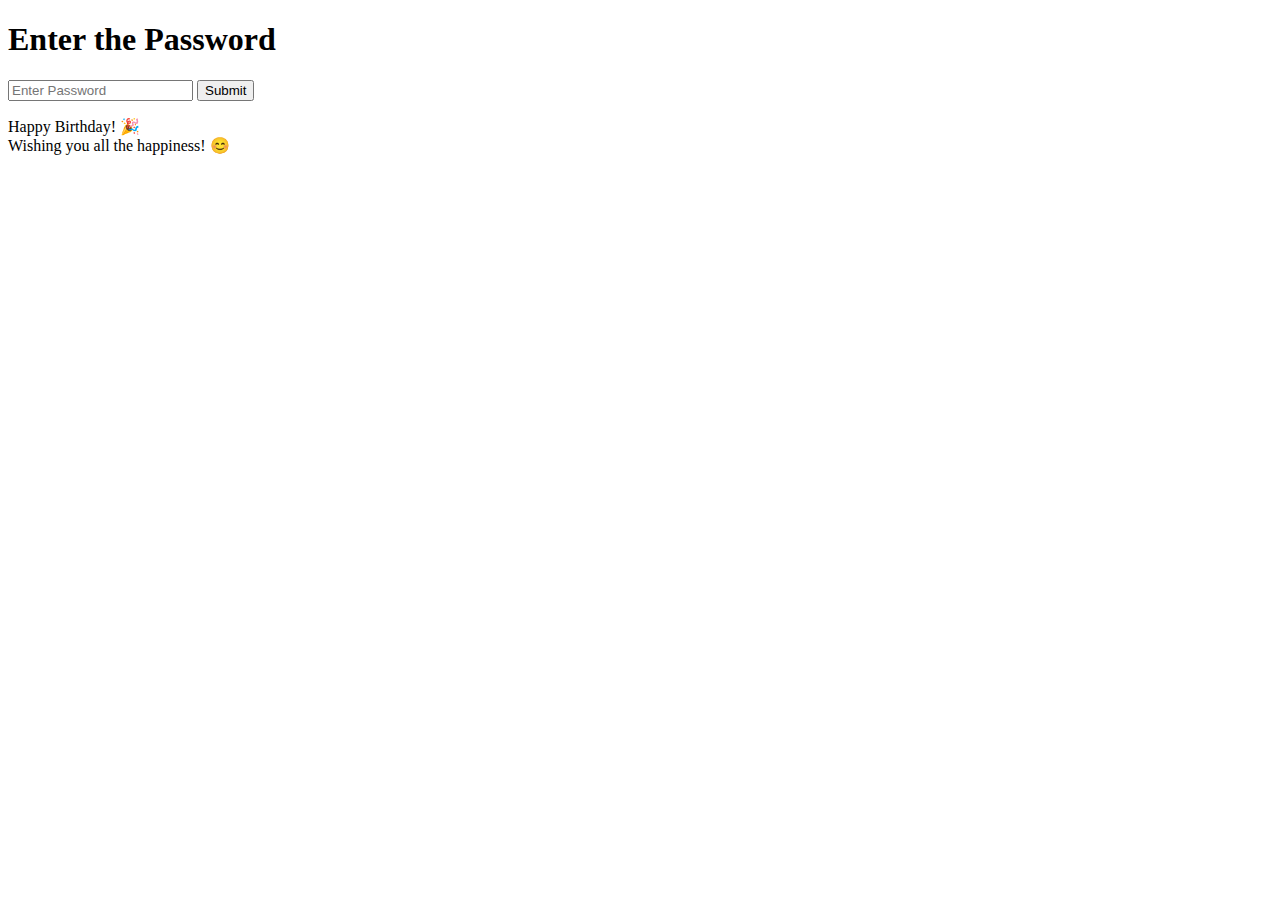
==== index.html @ d05febf7 "Update flower" ====
<!DOCTYPE html>
<html lang="en">
<head>
    <meta charset="UTF-8">
    <meta name="viewport" content="width=device-width, initial-scale=1.0">
    <title>Birthday Surprise</title>
    <link rel="stylesheet" href="style.css">
    <script defer src="script.js"></script>
</head>
<body>
    <!-- Password Input Screen -->
    <div id="password-screen">
        <h1>Enter the Password</h1>
        <input type="pasword" id="password-input" placeholder="Enter Password" />
        <button id="submit-password">Submit</button>
        <p id="error-message"></p>
    </div>

    <!-- Flower Animation Screen -->
    <div class="night"></div>
    <div class="flowers">
      <div class="flower flower--1">
        <div class="flower__leafs flower__leafs--1">
          <div class="flower__leaf flower__leaf--1"></div>
          <div class="flower__leaf flower__leaf--2"></div>
          <div class="flower__leaf flower__leaf--3"></div>
          <div class="flower__leaf flower__leaf--4"></div>
          <div class="flower__white-circle"></div>
  
          <div class="flower__light flower__light--1"></div>
          <div class="flower__light flower__light--2"></div>
          <div class="flower__light flower__light--3"></div>
          <div class="flower__light flower__light--4"></div>
          <div class="flower__light flower__light--5"></div>
          <div class="flower__light flower__light--6"></div>
          <div class="flower__light flower__light--7"></div>
          <div class="flower__light flower__light--8"></div>
  
        </div>
        <div class="flower__line">
          <div class="flower__line__leaf flower__line__leaf--1"></div>
          <div class="flower__line__leaf flower__line__leaf--2"></div>
          <div class="flower__line__leaf flower__line__leaf--3"></div>
          <div class="flower__line__leaf flower__line__leaf--4"></div>
          <div class="flower__line__leaf flower__line__leaf--5"></div>
          <div class="flower__line__leaf flower__line__leaf--6"></div>
        </div>
      </div>
  
      <div class="flower flower--2">
        <div class="flower__leafs flower__leafs--2">
          <div class="flower__leaf flower__leaf--1"></div>
          <div class="flower__leaf flower__leaf--2"></div>
          <div class="flower__leaf flower__leaf--3"></div>
          <div class="flower__leaf flower__leaf--4"></div>
          <div class="flower__white-circle"></div>
  
          <div class="flower__light flower__light--1"></div>
          <div class="flower__light flower__light--2"></div>
          <div class="flower__light flower__light--3"></div>
          <div class="flower__light flower__light--4"></div>
          <div class="flower__light flower__light--5"></div>
          <div class="flower__light flower__light--6"></div>
          <div class="flower__light flower__light--7"></div>
          <div class="flower__light flower__light--8"></div>
  
        </div>
        <div class="flower__line">
          <div class="flower__line__leaf flower__line__leaf--1"></div>
          <div class="flower__line__leaf flower__line__leaf--2"></div>
          <div class="flower__line__leaf flower__line__leaf--3"></div>
          <div class="flower__line__leaf flower__line__leaf--4"></div>
        </div>
      </div>
  
      <div class="flower flower--3">
        <div class="flower__leafs flower__leafs--3">
          <div class="flower__leaf flower__leaf--1"></div>
          <div class="flower__leaf flower__leaf--2"></div>
          <div class="flower__leaf flower__leaf--3"></div>
          <div class="flower__leaf flower__leaf--4"></div>
          <div class="flower__white-circle"></div>
  
          <div class="flower__light flower__light--1"></div>
          <div class="flower__light flower__light--2"></div>
          <div class="flower__light flower__light--3"></div>
          <div class="flower__light flower__light--4"></div>
          <div class="flower__light flower__light--5"></div>
          <div class="flower__light flower__light--6"></div>
          <div class="flower__light flower__light--7"></div>
          <div class="flower__light flower__light--8"></div>
  
        </div>
        <div class="flower__line">
          <div class="flower__line__leaf flower__line__leaf--1"></div>
          <div class="flower__line__leaf flower__line__leaf--2"></div>
          <div class="flower__line__leaf flower__line__leaf--3"></div>
          <div class="flower__line__leaf flower__line__leaf--4"></div>
        </div>
      </div>
  
      <div class="grow-ans" style="--d:1.2s">
        <div class="flower__g-long">
          <div class="flower__g-long__top"></div>
          <div class="flower__g-long__bottom"></div>
        </div>
      </div>
  
      <div class="growing-grass">
        <div class="flower__grass flower__grass--1">
          <div class="flower__grass--top"></div>
          <div class="flower__grass--bottom"></div>
          <div class="flower__grass__leaf flower__grass__leaf--1"></div>
          <div class="flower__grass__leaf flower__grass__leaf--2"></div>
          <div class="flower__grass__leaf flower__grass__leaf--3"></div>
          <div class="flower__grass__leaf flower__grass__leaf--4"></div>
          <div class="flower__grass__leaf flower__grass__leaf--5"></div>
          <div class="flower__grass__leaf flower__grass__leaf--6"></div>
          <div class="flower__grass__leaf flower__grass__leaf--7"></div>
          <div class="flower__grass__leaf flower__grass__leaf--8"></div>
          <div class="flower__grass__overlay"></div>
        </div>
      </div>
  
      <div class="growing-grass">
        <div class="flower__grass flower__grass--2">
          <div class="flower__grass--top"></div>
          <div class="flower__grass--bottom"></div>
          <div class="flower__grass__leaf flower__grass__leaf--1"></div>
          <div class="flower__grass__leaf flower__grass__leaf--2"></div>
          <div class="flower__grass__leaf flower__grass__leaf--3"></div>
          <div class="flower__grass__leaf flower__grass__leaf--4"></div>
          <div class="flower__grass__leaf flower__grass__leaf--5"></div>
          <div class="flower__grass__leaf flower__grass__leaf--6"></div>
          <div class="flower__grass__leaf flower__grass__leaf--7"></div>
          <div class="flower__grass__leaf flower__grass__leaf--8"></div>
          <div class="flower__grass__overlay"></div>
        </div>
      </div>
  
      <div class="grow-ans" style="--d:2.4s">
        <div class="flower__g-right flower__g-right--1">
          <div class="leaf"></div>
        </div>
      </div>
  
      <div class="grow-ans" style="--d:2.8s">
        <div class="flower__g-right flower__g-right--2">
          <div class="leaf"></div>
        </div>
      </div>
  
      <div class="grow-ans" style="--d:2.8s">
        <div class="flower__g-front">
          <div class="flower__g-front__leaf-wrapper flower__g-front__leaf-wrapper--1">
            <div class="flower__g-front__leaf"></div>
          </div>
          <div class="flower__g-front__leaf-wrapper flower__g-front__leaf-wrapper--2">
            <div class="flower__g-front__leaf"></div>
          </div>
          <div class="flower__g-front__leaf-wrapper flower__g-front__leaf-wrapper--3">
            <div class="flower__g-front__leaf"></div>
          </div>
          <div class="flower__g-front__leaf-wrapper flower__g-front__leaf-wrapper--4">
            <div class="flower__g-front__leaf"></div>
          </div>
          <div class="flower__g-front__leaf-wrapper flower__g-front__leaf-wrapper--5">
            <div class="flower__g-front__leaf"></div>
          </div>
          <div class="flower__g-front__leaf-wrapper flower__g-front__leaf-wrapper--6">
            <div class="flower__g-front__leaf"></div>
          </div>
          <div class="flower__g-front__leaf-wrapper flower__g-front__leaf-wrapper--7">
            <div class="flower__g-front__leaf"></div>
          </div>
          <div class="flower__g-front__leaf-wrapper flower__g-front__leaf-wrapper--8">
            <div class="flower__g-front__leaf"></div>
          </div>
          <div class="flower__g-front__line"></div>
        </div>
      </div>
  
      <div class="grow-ans" style="--d:3.2s">
        <div class="flower__g-fr">
          <div class="leaf"></div>
          <div class="flower__g-fr__leaf flower__g-fr__leaf--1"></div>
          <div class="flower__g-fr__leaf flower__g-fr__leaf--2"></div>
          <div class="flower__g-fr__leaf flower__g-fr__leaf--3"></div>
          <div class="flower__g-fr__leaf flower__g-fr__leaf--4"></div>
          <div class="flower__g-fr__leaf flower__g-fr__leaf--5"></div>
          <div class="flower__g-fr__leaf flower__g-fr__leaf--6"></div>
          <div class="flower__g-fr__leaf flower__g-fr__leaf--7"></div>
          <div class="flower__g-fr__leaf flower__g-fr__leaf--8"></div>
        </div>
      </div>
  
      <div class="long-g long-g--0">
        <div class="grow-ans" style="--d:3s">
          <div class="leaf leaf--0"></div>
        </div>
        <div class="grow-ans" style="--d:2.2s">
          <div class="leaf leaf--1"></div>
        </div>
        <div class="grow-ans" style="--d:3.4s">
          <div class="leaf leaf--2"></div>
        </div>
        <div class="grow-ans" style="--d:3.6s">
          <div class="leaf leaf--3"></div>
        </div>
      </div>
  
      <div class="long-g long-g--1">
        <div class="grow-ans" style="--d:3.6s">
          <div class="leaf leaf--0"></div>
        </div>
        <div class="grow-ans" style="--d:3.8s">
          <div class="leaf leaf--1"></div>
        </div>
        <div class="grow-ans" style="--d:4s">
          <div class="leaf leaf--2"></div>
        </div>
        <div class="grow-ans" style="--d:4.2s">
          <div class="leaf leaf--3"></div>
        </div>
      </div>
  
      <div class="long-g long-g--2">
        <div class="grow-ans" style="--d:4s">
          <div class="leaf leaf--0"></div>
        </div>
        <div class="grow-ans" style="--d:4.2s">
          <div class="leaf leaf--1"></div>
        </div>
        <div class="grow-ans" style="--d:4.4s">
          <div class="leaf leaf--2"></div>
        </div>
        <div class="grow-ans" style="--d:4.6s">
          <div class="leaf leaf--3"></div>
        </div>
      </div>
  
      <div class="long-g long-g--3">
        <div class="grow-ans" style="--d:4s">
          <div class="leaf leaf--0"></div>
        </div>
        <div class="grow-ans" style="--d:4.2s">
          <div class="leaf leaf--1"></div>
        </div>
        <div class="grow-ans" style="--d:3s">
          <div class="leaf leaf--2"></div>
        </div>
        <div class="grow-ans" style="--d:3.6s">
          <div class="leaf leaf--3"></div>
        </div>
      </div>
  
      <div class="long-g long-g--4">
        <div class="grow-ans" style="--d:4s">
          <div class="leaf leaf--0"></div>
        </div>
        <div class="grow-ans" style="--d:4.2s">
          <div class="leaf leaf--1"></div>
        </div>
        <div class="grow-ans" style="--d:3s">
          <div class="leaf leaf--2"></div>
        </div>
        <div class="grow-ans" style="--d:3.6s">
          <div class="leaf leaf--3"></div>
        </div>
      </div>
  
      <div class="long-g long-g--5">
        <div class="grow-ans" style="--d:4s">
          <div class="leaf leaf--0"></div>
        </div>
        <div class="grow-ans" style="--d:4.2s">
          <div class="leaf leaf--1"></div>
        </div>
        <div class="grow-ans" style="--d:3s">
          <div class="leaf leaf--2"></div>
        </div>
        <div class="grow-ans" style="--d:3.6s">
          <div class="leaf leaf--3"></div>
        </div>
      </div>
  
      <div class="long-g long-g--6">
        <div class="grow-ans" style="--d:4.2s">
          <div class="leaf leaf--0"></div>
        </div>
        <div class="grow-ans" style="--d:4.4s">
          <div class="leaf leaf--1"></div>
        </div>
        <div class="grow-ans" style="--d:4.6s">
          <div class="leaf leaf--2"></div>
        </div>
        <div class="grow-ans" style="--d:4.8s">
          <div class="leaf leaf--3"></div>
        </div>
      </div>
  
      <div class="long-g long-g--7">
        <div class="grow-ans" style="--d:3s">
          <div class="leaf leaf--0"></div>
        </div>
        <div class="grow-ans" style="--d:3.2s">
          <div class="leaf leaf--1"></div>
        </div>
        <div class="grow-ans" style="--d:3.5s">
          <div class="leaf leaf--2"></div>
        </div>
        <div class="grow-ans" style="--d:3.6s">
          <div class="leaf leaf--3"></div>
        </div>
      </div>
    </div>

    <!-- Birthday Card Screen -->
    <div id="card-screen" class="hidden">
        <div class="card">
            <div class="card-page front">Happy Birthday! 🎉</div>
            <div class="card-page back">Wishing you all the happiness! 😊</div>
        </div>
    </div>
</body>
</html>
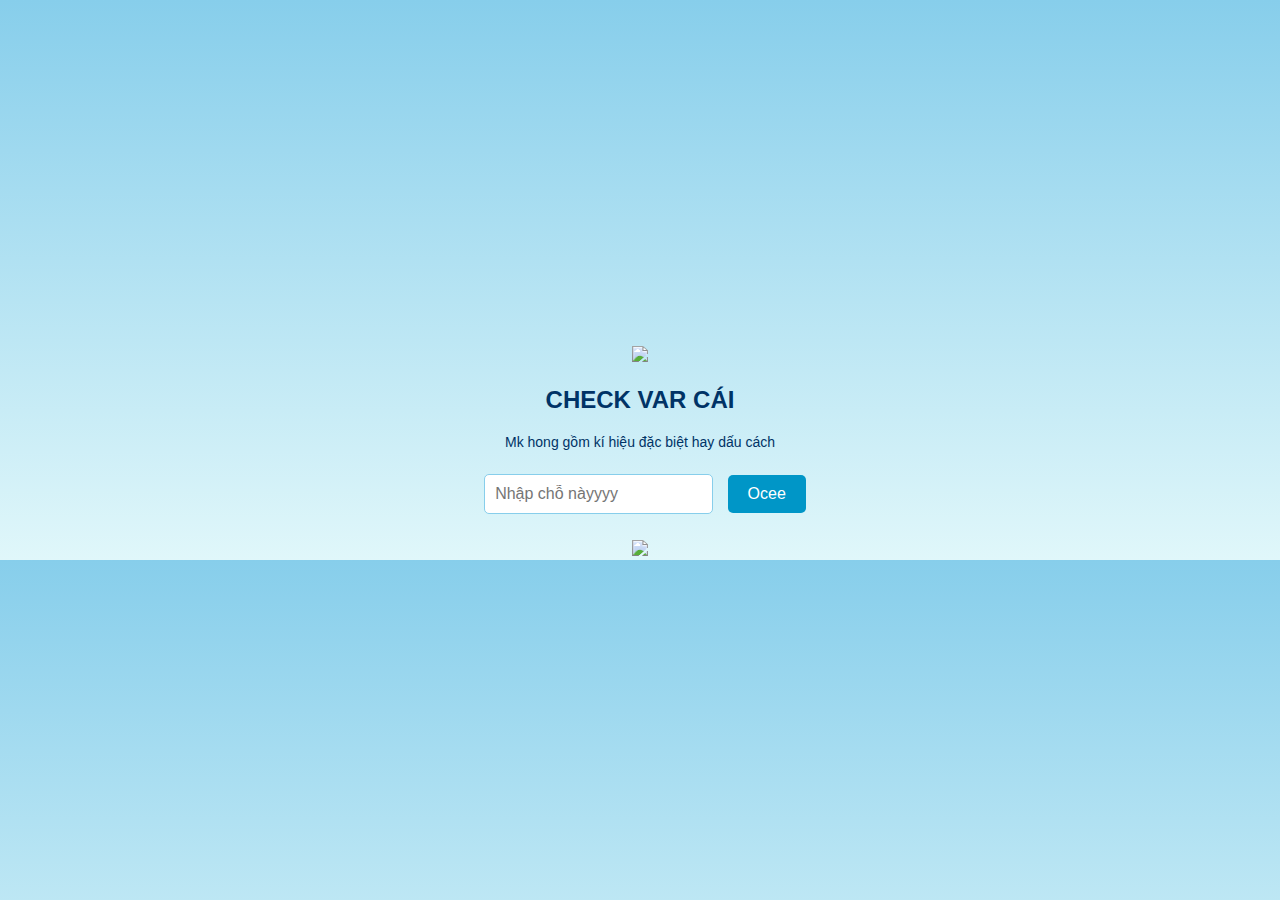
==== commit 2920fc58: "Update index.html" ====
--- a/index.html
+++ b/index.html
@@ -8,319 +8,24 @@
     <script defer src="script.js"></script>
 </head>
 <body>
+    <!-- Starry background video -->
+    <video id="star-video" autoplay loop muted>
+        <source src="D:\bday\vids\starry.mp4" type="video/mp4">
+    </video>
+
     <!-- Password Input Screen -->
-    <div id="password-screen">
-        <h1>Enter the Password</h1>
-        <input type="pasword" id="password-input" placeholder="Enter Password" />
-        <button id="submit-password">Submit</button>
+    <div id="password-screen">        
+        <img class="star-img" style="height: 15%; width: auto;" src="imgs\star.png">
+        <h2>CHECK VAR CÁI</h2>
+        <p class="notes-password" style="font-size: 14px;">Mk hong gồm kí hiệu đặc biệt hay dấu cách</p>
+        <input type="password" id="password-input" placeholder="Nhập chỗ nàyyyy" />
+        <button id="submit-password">Ocee</button>
         <p id="error-message"></p>
+        <img class="cat-img" style="height: 20%; width: auto;" src="imgs\cat.png">
     </div>
 
-    <!-- Flower Animation Screen -->
-    <div class="night"></div>
-    <div class="flowers">
-      <div class="flower flower--1">
-        <div class="flower__leafs flower__leafs--1">
-          <div class="flower__leaf flower__leaf--1"></div>
-          <div class="flower__leaf flower__leaf--2"></div>
-          <div class="flower__leaf flower__leaf--3"></div>
-          <div class="flower__leaf flower__leaf--4"></div>
-          <div class="flower__white-circle"></div>
-  
-          <div class="flower__light flower__light--1"></div>
-          <div class="flower__light flower__light--2"></div>
-          <div class="flower__light flower__light--3"></div>
-          <div class="flower__light flower__light--4"></div>
-          <div class="flower__light flower__light--5"></div>
-          <div class="flower__light flower__light--6"></div>
-          <div class="flower__light flower__light--7"></div>
-          <div class="flower__light flower__light--8"></div>
-  
-        </div>
-        <div class="flower__line">
-          <div class="flower__line__leaf flower__line__leaf--1"></div>
-          <div class="flower__line__leaf flower__line__leaf--2"></div>
-          <div class="flower__line__leaf flower__line__leaf--3"></div>
-          <div class="flower__line__leaf flower__line__leaf--4"></div>
-          <div class="flower__line__leaf flower__line__leaf--5"></div>
-          <div class="flower__line__leaf flower__line__leaf--6"></div>
-        </div>
-      </div>
-  
-      <div class="flower flower--2">
-        <div class="flower__leafs flower__leafs--2">
-          <div class="flower__leaf flower__leaf--1"></div>
-          <div class="flower__leaf flower__leaf--2"></div>
-          <div class="flower__leaf flower__leaf--3"></div>
-          <div class="flower__leaf flower__leaf--4"></div>
-          <div class="flower__white-circle"></div>
-  
-          <div class="flower__light flower__light--1"></div>
-          <div class="flower__light flower__light--2"></div>
-          <div class="flower__light flower__light--3"></div>
-          <div class="flower__light flower__light--4"></div>
-          <div class="flower__light flower__light--5"></div>
-          <div class="flower__light flower__light--6"></div>
-          <div class="flower__light flower__light--7"></div>
-          <div class="flower__light flower__light--8"></div>
-  
-        </div>
-        <div class="flower__line">
-          <div class="flower__line__leaf flower__line__leaf--1"></div>
-          <div class="flower__line__leaf flower__line__leaf--2"></div>
-          <div class="flower__line__leaf flower__line__leaf--3"></div>
-          <div class="flower__line__leaf flower__line__leaf--4"></div>
-        </div>
-      </div>
-  
-      <div class="flower flower--3">
-        <div class="flower__leafs flower__leafs--3">
-          <div class="flower__leaf flower__leaf--1"></div>
-          <div class="flower__leaf flower__leaf--2"></div>
-          <div class="flower__leaf flower__leaf--3"></div>
-          <div class="flower__leaf flower__leaf--4"></div>
-          <div class="flower__white-circle"></div>
-  
-          <div class="flower__light flower__light--1"></div>
-          <div class="flower__light flower__light--2"></div>
-          <div class="flower__light flower__light--3"></div>
-          <div class="flower__light flower__light--4"></div>
-          <div class="flower__light flower__light--5"></div>
-          <div class="flower__light flower__light--6"></div>
-          <div class="flower__light flower__light--7"></div>
-          <div class="flower__light flower__light--8"></div>
-  
-        </div>
-        <div class="flower__line">
-          <div class="flower__line__leaf flower__line__leaf--1"></div>
-          <div class="flower__line__leaf flower__line__leaf--2"></div>
-          <div class="flower__line__leaf flower__line__leaf--3"></div>
-          <div class="flower__line__leaf flower__line__leaf--4"></div>
-        </div>
-      </div>
-  
-      <div class="grow-ans" style="--d:1.2s">
-        <div class="flower__g-long">
-          <div class="flower__g-long__top"></div>
-          <div class="flower__g-long__bottom"></div>
-        </div>
-      </div>
-  
-      <div class="growing-grass">
-        <div class="flower__grass flower__grass--1">
-          <div class="flower__grass--top"></div>
-          <div class="flower__grass--bottom"></div>
-          <div class="flower__grass__leaf flower__grass__leaf--1"></div>
-          <div class="flower__grass__leaf flower__grass__leaf--2"></div>
-          <div class="flower__grass__leaf flower__grass__leaf--3"></div>
-          <div class="flower__grass__leaf flower__grass__leaf--4"></div>
-          <div class="flower__grass__leaf flower__grass__leaf--5"></div>
-          <div class="flower__grass__leaf flower__grass__leaf--6"></div>
-          <div class="flower__grass__leaf flower__grass__leaf--7"></div>
-          <div class="flower__grass__leaf flower__grass__leaf--8"></div>
-          <div class="flower__grass__overlay"></div>
-        </div>
-      </div>
-  
-      <div class="growing-grass">
-        <div class="flower__grass flower__grass--2">
-          <div class="flower__grass--top"></div>
-          <div class="flower__grass--bottom"></div>
-          <div class="flower__grass__leaf flower__grass__leaf--1"></div>
-          <div class="flower__grass__leaf flower__grass__leaf--2"></div>
-          <div class="flower__grass__leaf flower__grass__leaf--3"></div>
-          <div class="flower__grass__leaf flower__grass__leaf--4"></div>
-          <div class="flower__grass__leaf flower__grass__leaf--5"></div>
-          <div class="flower__grass__leaf flower__grass__leaf--6"></div>
-          <div class="flower__grass__leaf flower__grass__leaf--7"></div>
-          <div class="flower__grass__leaf flower__grass__leaf--8"></div>
-          <div class="flower__grass__overlay"></div>
-        </div>
-      </div>
-  
-      <div class="grow-ans" style="--d:2.4s">
-        <div class="flower__g-right flower__g-right--1">
-          <div class="leaf"></div>
-        </div>
-      </div>
-  
-      <div class="grow-ans" style="--d:2.8s">
-        <div class="flower__g-right flower__g-right--2">
-          <div class="leaf"></div>
-        </div>
-      </div>
-  
-      <div class="grow-ans" style="--d:2.8s">
-        <div class="flower__g-front">
-          <div class="flower__g-front__leaf-wrapper flower__g-front__leaf-wrapper--1">
-            <div class="flower__g-front__leaf"></div>
-          </div>
-          <div class="flower__g-front__leaf-wrapper flower__g-front__leaf-wrapper--2">
-            <div class="flower__g-front__leaf"></div>
-          </div>
-          <div class="flower__g-front__leaf-wrapper flower__g-front__leaf-wrapper--3">
-            <div class="flower__g-front__leaf"></div>
-          </div>
-          <div class="flower__g-front__leaf-wrapper flower__g-front__leaf-wrapper--4">
-            <div class="flower__g-front__leaf"></div>
-          </div>
-          <div class="flower__g-front__leaf-wrapper flower__g-front__leaf-wrapper--5">
-            <div class="flower__g-front__leaf"></div>
-          </div>
-          <div class="flower__g-front__leaf-wrapper flower__g-front__leaf-wrapper--6">
-            <div class="flower__g-front__leaf"></div>
-          </div>
-          <div class="flower__g-front__leaf-wrapper flower__g-front__leaf-wrapper--7">
-            <div class="flower__g-front__leaf"></div>
-          </div>
-          <div class="flower__g-front__leaf-wrapper flower__g-front__leaf-wrapper--8">
-            <div class="flower__g-front__leaf"></div>
-          </div>
-          <div class="flower__g-front__line"></div>
-        </div>
-      </div>
-  
-      <div class="grow-ans" style="--d:3.2s">
-        <div class="flower__g-fr">
-          <div class="leaf"></div>
-          <div class="flower__g-fr__leaf flower__g-fr__leaf--1"></div>
-          <div class="flower__g-fr__leaf flower__g-fr__leaf--2"></div>
-          <div class="flower__g-fr__leaf flower__g-fr__leaf--3"></div>
-          <div class="flower__g-fr__leaf flower__g-fr__leaf--4"></div>
-          <div class="flower__g-fr__leaf flower__g-fr__leaf--5"></div>
-          <div class="flower__g-fr__leaf flower__g-fr__leaf--6"></div>
-          <div class="flower__g-fr__leaf flower__g-fr__leaf--7"></div>
-          <div class="flower__g-fr__leaf flower__g-fr__leaf--8"></div>
-        </div>
-      </div>
-  
-      <div class="long-g long-g--0">
-        <div class="grow-ans" style="--d:3s">
-          <div class="leaf leaf--0"></div>
-        </div>
-        <div class="grow-ans" style="--d:2.2s">
-          <div class="leaf leaf--1"></div>
-        </div>
-        <div class="grow-ans" style="--d:3.4s">
-          <div class="leaf leaf--2"></div>
-        </div>
-        <div class="grow-ans" style="--d:3.6s">
-          <div class="leaf leaf--3"></div>
-        </div>
-      </div>
-  
-      <div class="long-g long-g--1">
-        <div class="grow-ans" style="--d:3.6s">
-          <div class="leaf leaf--0"></div>
-        </div>
-        <div class="grow-ans" style="--d:3.8s">
-          <div class="leaf leaf--1"></div>
-        </div>
-        <div class="grow-ans" style="--d:4s">
-          <div class="leaf leaf--2"></div>
-        </div>
-        <div class="grow-ans" style="--d:4.2s">
-          <div class="leaf leaf--3"></div>
-        </div>
-      </div>
-  
-      <div class="long-g long-g--2">
-        <div class="grow-ans" style="--d:4s">
-          <div class="leaf leaf--0"></div>
-        </div>
-        <div class="grow-ans" style="--d:4.2s">
-          <div class="leaf leaf--1"></div>
-        </div>
-        <div class="grow-ans" style="--d:4.4s">
-          <div class="leaf leaf--2"></div>
-        </div>
-        <div class="grow-ans" style="--d:4.6s">
-          <div class="leaf leaf--3"></div>
-        </div>
-      </div>
-  
-      <div class="long-g long-g--3">
-        <div class="grow-ans" style="--d:4s">
-          <div class="leaf leaf--0"></div>
-        </div>
-        <div class="grow-ans" style="--d:4.2s">
-          <div class="leaf leaf--1"></div>
-        </div>
-        <div class="grow-ans" style="--d:3s">
-          <div class="leaf leaf--2"></div>
-        </div>
-        <div class="grow-ans" style="--d:3.6s">
-          <div class="leaf leaf--3"></div>
-        </div>
-      </div>
-  
-      <div class="long-g long-g--4">
-        <div class="grow-ans" style="--d:4s">
-          <div class="leaf leaf--0"></div>
-        </div>
-        <div class="grow-ans" style="--d:4.2s">
-          <div class="leaf leaf--1"></div>
-        </div>
-        <div class="grow-ans" style="--d:3s">
-          <div class="leaf leaf--2"></div>
-        </div>
-        <div class="grow-ans" style="--d:3.6s">
-          <div class="leaf leaf--3"></div>
-        </div>
-      </div>
-  
-      <div class="long-g long-g--5">
-        <div class="grow-ans" style="--d:4s">
-          <div class="leaf leaf--0"></div>
-        </div>
-        <div class="grow-ans" style="--d:4.2s">
-          <div class="leaf leaf--1"></div>
-        </div>
-        <div class="grow-ans" style="--d:3s">
-          <div class="leaf leaf--2"></div>
-        </div>
-        <div class="grow-ans" style="--d:3.6s">
-          <div class="leaf leaf--3"></div>
-        </div>
-      </div>
-  
-      <div class="long-g long-g--6">
-        <div class="grow-ans" style="--d:4.2s">
-          <div class="leaf leaf--0"></div>
-        </div>
-        <div class="grow-ans" style="--d:4.4s">
-          <div class="leaf leaf--1"></div>
-        </div>
-        <div class="grow-ans" style="--d:4.6s">
-          <div class="leaf leaf--2"></div>
-        </div>
-        <div class="grow-ans" style="--d:4.8s">
-          <div class="leaf leaf--3"></div>
-        </div>
-      </div>
-  
-      <div class="long-g long-g--7">
-        <div class="grow-ans" style="--d:3s">
-          <div class="leaf leaf--0"></div>
-        </div>
-        <div class="grow-ans" style="--d:3.2s">
-          <div class="leaf leaf--1"></div>
-        </div>
-        <div class="grow-ans" style="--d:3.5s">
-          <div class="leaf leaf--2"></div>
-        </div>
-        <div class="grow-ans" style="--d:3.6s">
-          <div class="leaf leaf--3"></div>
-        </div>
-      </div>
-    </div>
-
-    <!-- Birthday Card Screen -->
-    <div id="card-screen" class="hidden">
-        <div class="card">
-            <div class="card-page front">Happy Birthday! 🎉</div>
-            <div class="card-page back">Wishing you all the happiness! 😊</div>
-        </div>
+    <!-- Links to flower.html (Initially hidden, shown only after correct password) -->
+    <div id="flower-links" style="display: none;">
     </div>
 </body>
 </html>
--- a/style.css
+++ b/style.css
@@ -0,0 +1,108 @@
+/* General Styles */
+body {
+    font-family: Arial, sans-serif;
+    background: linear-gradient(to bottom, #87ceeb, #e0f7fa);
+    color: #ffffff;
+    text-align: center;
+    margin: 0;
+    padding: 0;
+    overflow: hidden;
+}
+
+.hidden {
+    display: none;
+}
+
+/* Cloud Styling */
+#clouds {
+    position: absolute;
+    top: 0;
+    left: 0;
+    width: 100%;
+    height: 200px;
+    background: url('imgs\cloud.png') repeat-x;
+    animation: moveClouds 60s linear infinite;
+}
+
+@keyframes moveClouds {
+    from {
+        background-position: 0;
+    }
+    to {
+        background-position: 100%;
+    }
+}
+
+/* Password Screen */
+#password-screen {
+    margin-top: 15%;
+    color: #003366;
+}
+
+input {
+    padding: 10px;
+    margin: 10px;
+    font-size: 16px;
+    border-radius: 5px;
+    border: 1px solid #87ceeb;
+}
+
+button {
+    padding: 10px 20px;
+    background-color: #0096c7;
+    color: white;
+    border: none;
+    border-radius: 5px;
+    cursor: pointer;
+    font-size: 16px;
+    transition: background-color 0.3s;
+}
+
+button:hover {
+    background-color: #0077a7;
+}
+
+/* Birthday Card */
+#card-screen {
+    margin-top: 15%;
+}
+
+.card {
+    width: 300px;
+    height: 200px;
+    perspective: 1000px;
+    margin: 0 auto;
+    background: #e0f7fa;
+    box-shadow: 0 8px 16px rgba(0, 0, 0, 0.3);
+}
+
+.card-page {
+    width: 100%;
+    height: 100%;
+    background-color: #ffffff;
+    display: flex;
+    align-items: center;
+    justify-content: center;
+    backface-visibility: hidden;
+    position: absolute;
+    border: 2px solid #87ceeb;
+    font-size: 24px;
+    color: #0096c7;
+    cursor: pointer;
+    transition: transform 0.8s;
+    border-radius: 8px;
+}
+
+.card-page.back {
+    transform: rotateY(180deg);
+    background-color: #87ceeb;
+    color: #ffffff;
+}
+
+.card:hover .front {
+    transform: rotateY(-180deg);
+}
+
+.card:hover .back {
+    transform: rotateY(0);
+}